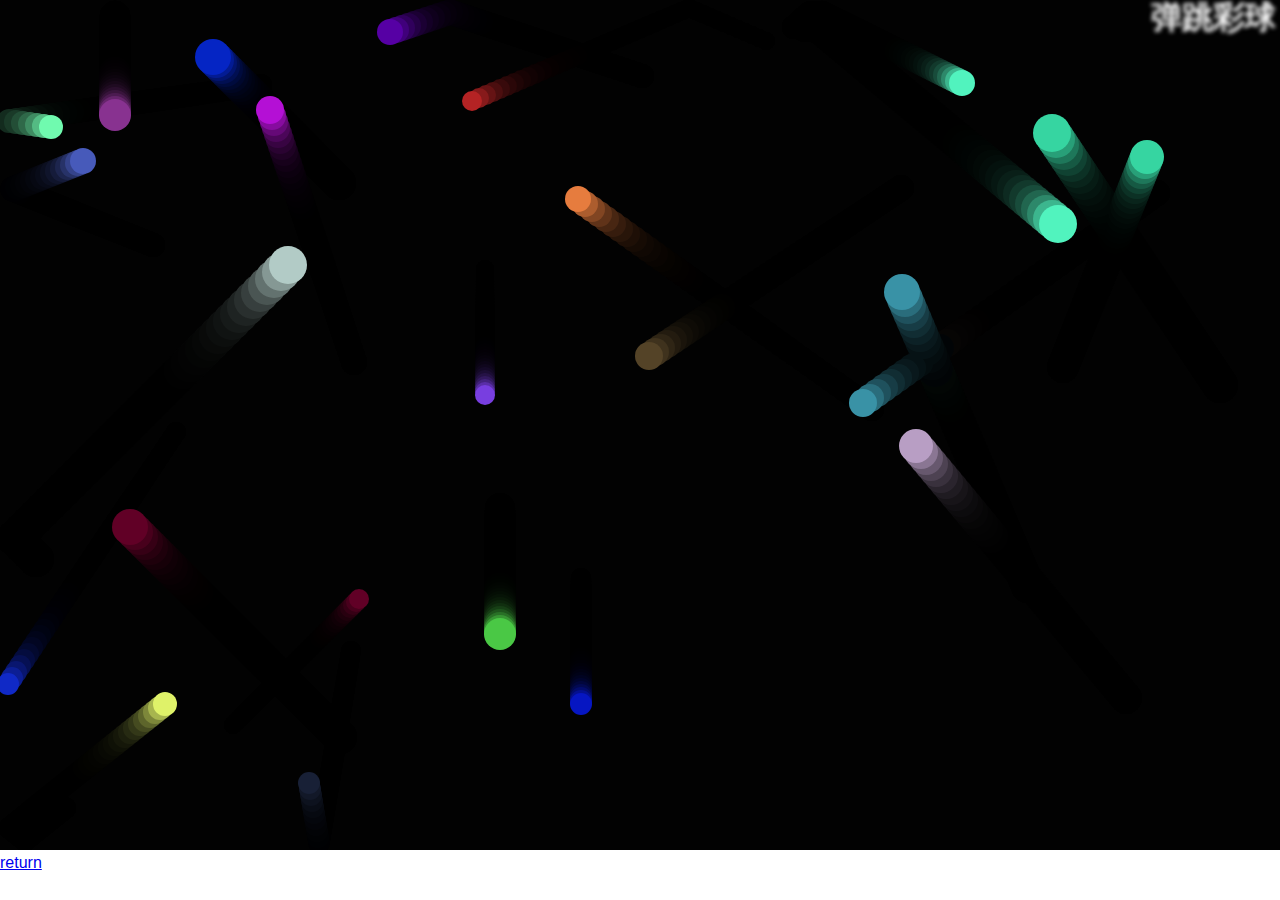
==== bouncing-balls-start/index.html @ 9e202420 "add bouncing ball" ====
<!DOCTYPE html>
<html>

<head>
    <meta charset="utf-8">
    <title>弹跳彩球</title>
    <link rel="stylesheet" href="style.css">
</head>

<body>
    <h1>弹跳彩球</h1>
    <canvas></canvas>
    <a href="../index.html">return</a>
    <script src="main.js"></script>
</body>

</html>
---- bouncing-balls-start/style.css ----
html, body {
  margin: 0;
}

html {
  font-family: sans-serif;
  height: 100%;
}

body {
  overflow: hidden;
  height: inherit;
}

h1 {
  font-size: 2rem;
  letter-spacing: -1px;
  position: absolute;
  margin: 0;
  top: -4px;
  right: 5px;

  color: transparent;
  text-shadow: 0 0 4px white;
}
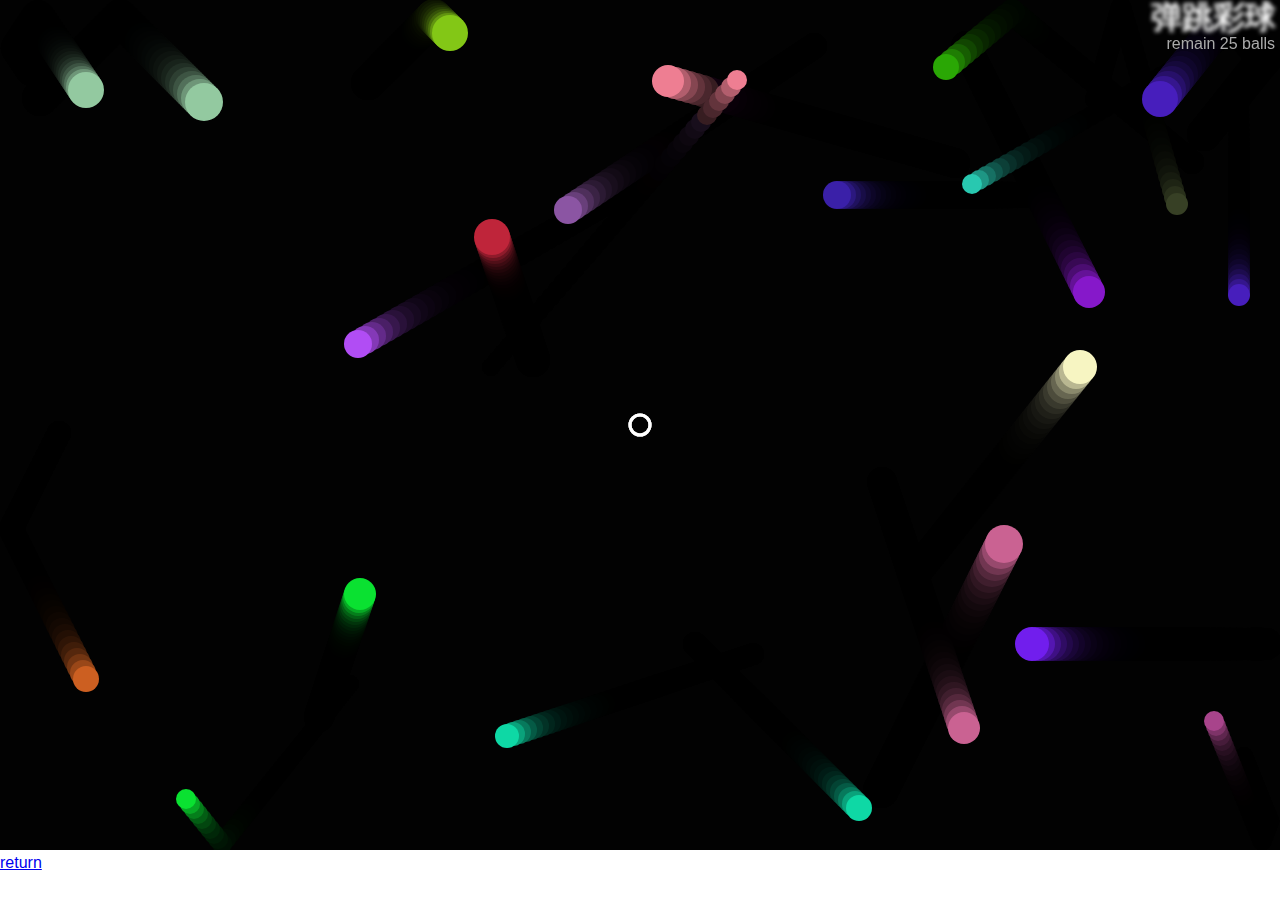
==== commit ed8131f8: "add counting text" ====
--- a/bouncing-balls-start/index.html
+++ b/bouncing-balls-start/index.html
@@ -9,6 +9,7 @@
 
 <body>
     <h1>弹跳彩球</h1>
+    <p id="remainBalls">remain balls</p>
     <canvas></canvas>
     <a href="../index.html">return</a>
     <script src="main.js"></script>
--- a/bouncing-balls-start/style.css
+++ b/bouncing-balls-start/style.css
@@ -1,25 +1,33 @@
-html, body {
-  margin: 0;
+html,
+body {
+    margin: 0;
 }
 
 html {
-  font-family: sans-serif;
-  height: 100%;
+    font-family: sans-serif;
+    height: 100%;
 }
 
 body {
-  overflow: hidden;
-  height: inherit;
+    overflow: hidden;
+    height: inherit;
 }
 
 h1 {
-  font-size: 2rem;
-  letter-spacing: -1px;
-  position: absolute;
-  margin: 0;
-  top: -4px;
-  right: 5px;
+    font-size: 2rem;
+    letter-spacing: -1px;
+    position: absolute;
+    margin: 0;
+    top: -4px;
+    right: 5px;
+    color: transparent;
+    text-shadow: 0 0 4px white;
+}
 
-  color: transparent;
-  text-shadow: 0 0 4px white;
+p {
+    position: absolute;
+    margin: 0;
+    top: 35px;
+    right: 5px;
+    color: #aaa;
 }